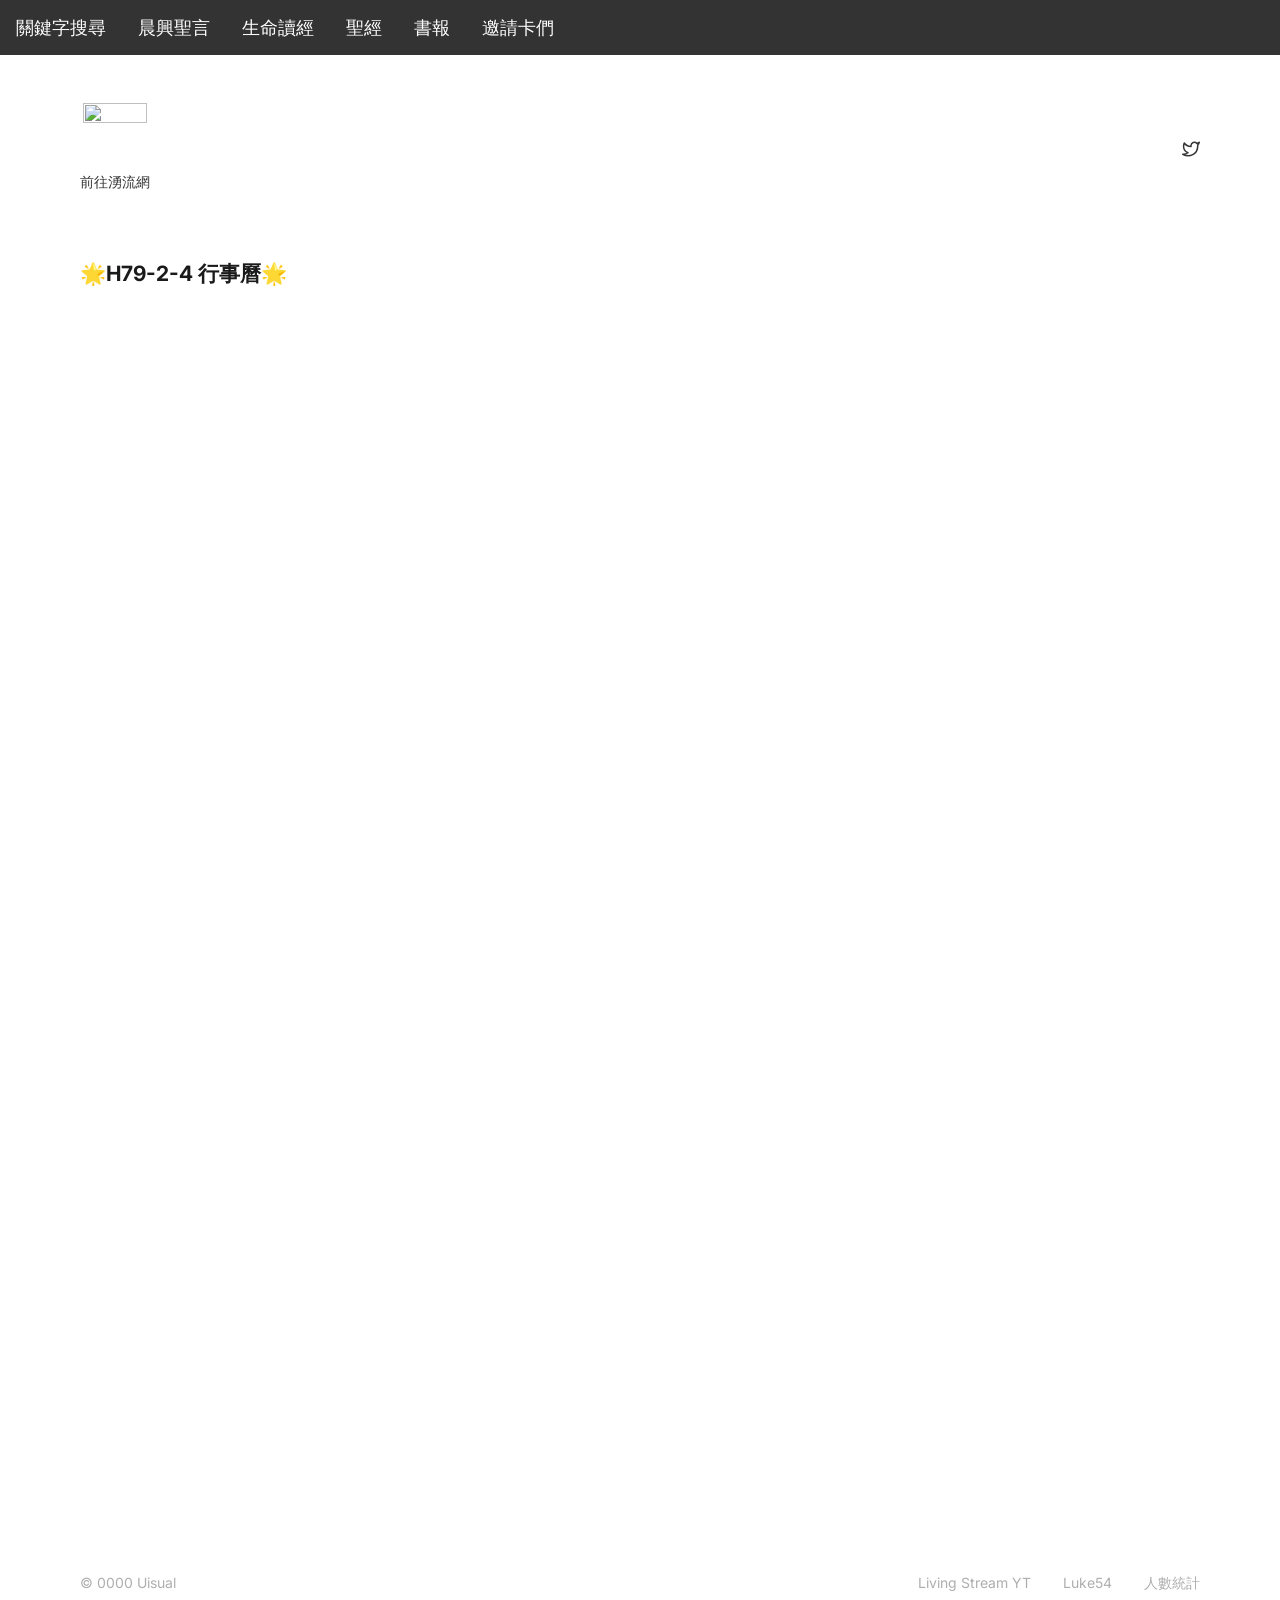
==== index.html @ 655ba2cc "Update index.html Cards" ====
<!DOCTYPE html>
<html lang="en">
  <head>
    <!-- META -->
    <meta charset="UTF-8">
    <meta name="viewport" content="width=device-width, initial-scale=1">
    <meta name="uisual" content="Made with Uisual (uisual.com)">
    <meta name="author" content="79會所2-4小區 佈告欄~">
    <meta name="description" content="79會所2-4小區 佈告欄~">
    <meta name="referrer" content="unsafe-url">
    <meta name="robots" content="index, follow">
    <!-- SPEED -->
    <link rel="preconnect" href="https://res.cloudinary.com">
    <link rel="dns-prefetch" href="https://res.cloudinary.com">
    <link rel="preconnect" href="https://fonts.googleapis.com">
    <link rel="dns-prefetch" href="https://fonts.googleapis.com">
    <link rel="preconnect" href="https://fonts.gstatic.com">
    <link rel="dns-prefetch" href="https://fonts.gstatic.com">
    <!-- LINK -->
    <link rel="me" href="#">
    <link rel="canonical" href="#">
    <link rel="icon" type="image/png" href="#" sizes="48x48">
    <!-- PERFORMANCE -->
    <link rel="stylesheet" href="https://fonts.googleapis.com/css2?family=Inter:wght@400;700&display=swap">
    <link rel="preload" as="style" href="style.css">
    <link rel="stylesheet" href="style.css">
    <!-- TITLE -->
	<link rel="icon" href="https://flowingstream.org/wp-content/uploads/2020/04/cropped-512icon-32x32.png" type="image/x-icon" />
    <title>H79-2-4 Blog</title>
	<style>
	body {margin:0;}
	
	ul {
	  list-style-type: none;
	  margin: 0;
	  padding: 0;
	  overflow: hidden;
	  background-color: #333;
	  position: relative;
	  top: 0;
	  width: 100%;
	}
	
	li {
	  float: left;
	}
	
	li a {
	  display: block;
	  color: white;
	  text-align: center;
	  padding: 14px 16px;
	  text-decoration: none;
	}
	
	li a:hover:not(.active) {
	  background-color: #111;
	}
	
	.active {
	  background-color: #04AA6D;
	}
	</style>
  </head>
  <body>

	<ul>
	  <li><a href="Hymns.html">關鍵字搜尋</a></li>
	  <li><a href="https://churchintamsui.wixsite.com/index/morning-revival">晨興聖言</a></li>
	  <li><a href="https://line.twgbr.org/life-study/index.html">生命讀經</a></li>
	  <li><a href="https://line.twgbr.org/recoveryversion/bible/">聖經</a></li>
	  <li><a href="TWGBR.html">書報</a></li>
	  <li><a href="Invite.html">邀請卡們</a></li>
	</ul>
	  
    <header role="banner" class="ui-section-header">
      <div class="ui-layout-container">

        <div class="ui-section-header__layout ui-layout-flex">
          <!-- LOGO -->
          <a href="https://flowingstream.org/" role="link">
            <img src="https://flowingstream.org/wp-content/uploads/2020/04/cropped-512icon-180x180.png" height="64" width="64"/>
			<small>前往湧流網</small>
          </a>
          <!-- MENU -->
          <a href="https://www.lsmchinese.org/" role="link">
            <svg viewBox="0 0 24 24" height="18" width="18" fill="none" stroke="#353535" stroke-linecap="round" stroke-linejoin="round" stroke-width="2" role="img" aria-label="#">
              <path d="M23 3a10.9 10.9 0 01-3.14 1.53 4.48 4.48 0 00-7.86 3v1A10.66 10.66 0 013 4s-4 9 5 13a11.64 11.64 0 01-7 2c9 5 20 0 20-11.5a4.5 4.5 0 00-.08-.83A7.72 7.72 0 0023 3z"/>
            </svg>
          </a>
        </div>
	      
	<div class="ui-section-hero--content">
		<h3>🌟H79-2-4 行事曆🌟</h3>
		<iframe src="https://embed.styledcalendar.com/#I6LWeMWoYqRhAkzNS3mZ" title="Styled Calendar" class="styled-calendar-container" style="width: 100%; border: none;" data-cy="calendar-embed-iframe" alt="H79-2-4 行事曆"></iframe>
		<script async type="module" src="https://embed.styledcalendar.com/assets/parent-window.js"></script>
	</div>
	      
      </div>
    </header>
    <main role="main">
      <section class="ui-section-hero">
        <div class="ui-layout-container">
          <div class="ui-layout-column-6 ui-layout-column-center">
            <!-- LOGO -->
            <!--a href="#" role="link" aria-label="#" class="ui-section-hero--logo">
              <svg viewBox="0 0 48 48" height="48" width="48">
                <rect fill="#353535" height="48" width="48" rx="8"/>
                <path fill="#FFF" d="M12 13h6v12a6 6 0 0012 0v-4h6v4c0 6.627-5.373 12-12 12s-12-5.373-12-12V13zm24 6v-6h-6v6h6z"/>
              </svg>
            </a-->
            <!-- COPYWRITING -->

            <div class="ui-section-hero--content">
			  <iframe src="https://docs.google.com/forms/d/e/1FAIpQLSeW7q0xTD-LjFmpM8LZppQnsMGQn1l7OGyk4lcpp55TgXzIkQ/viewform?embedded=true" width="100%" height="570" frameborder="0" marginheight="0" marginwidth="0">Loading...</iframe>
              <!--h1>Design better.</h1-->
              <!--p class="ui-text-intro">Lorem ipsum dolor sit amet, consectetur lit, enimad eiusmod tempor incididunt ut labore et dolore magna aliqua ullamco laboris nisi.</p-->
              <!-- CTA -->
              <!--div class="ui-component-cta ui-layout-flex">
                <form action="#" class="ui-component-form ui-layout-grid ui-layout-column-4">
                  <input type="email" placeholder="Email" class="ui-component-input ui-component-input-medium" required>
                  <button type="submit" class="ui-component-button ui-component-button-medium ui-component-button-primary">Join Waitlist</button>
                </form>
                <p class="ui-text-note"><small>Available on Android and iOS.</small></p>
              </div-->
            </div>
            <!-- IMAGE -->
            <!--img src="https://res.cloudinary.com/uisual/image/upload/assets/devices/iphones.png" loading="lazy" alt="#"-->
          </div>
        </div>
      </section>
    </main>
    <footer role="contentinfo" class="ui-section-footer">
      <div class="ui-layout-container">
        <div class="ui-section-footer__layout ui-layout-flex">
          <!-- COPYRIGHT -->
          <p class="ui-section-footer--copyright ui-text-note"><small>&copy; 0000 Uisual</small></p>
          <!-- MENU -->
          <a href="https://www.youtube.com/@LivingStreamMinistry" role="link" aria-label="#" class="ui-text-note"><small>Living Stream YT</small></a>
          <a href="https://www.luke54.org/" role="link" aria-label="#" class="ui-text-note"><small>Luke54</small></a>
          <a href="https://www.chlife-stat.org/login.php" role="link" aria-label="#" class="ui-text-note"><small>人數統計</small></a>
        </div>
      </div>
    </footer>
  </body>
</html>
---- style.css ----
/*--------------------------------------------------------------
TABLE OF CONTENT
----------------------------------------------------------------
1.0 VARIABLE
|  1.1 COLOR
|  1.2 TYPOGRAPHY
|  1.3 LAYOUT
2.0 FOUNDATION
3.0 TYPOGRAPHY
4.0 IMAGE
5.0 LAYOUT
6.0 COMPONENT
|  6.1 CTA
|  6.2 FORM
|  6.3 BUTTON
7.0 SECTION
|  7.1 HEADER
|  7.2 HERO
|  7.3 FOOTER
8.0 MEDIA
|  8.1 768PX
|  8.2 1024PX
|  8.3 1200PX
--------------------------------------------------------------*/

/*--------------------------------------------------------------
1.0 VARIABLE
--------------------------------------------------------------*/

:root {

  /*------------------------------------------------------------
  |
  | 1.1 COLOR
  |
  ------------------------------------------------------------*/

  --ui-color-brand: #353535;

  /* COLOR PALETTE */

  --ui-color-n-000: #fff;
  --ui-color-n-100: #ebebeb;
  --ui-color-n-300: #aeaeae;
  --ui-color-n-500: #353535;
  --ui-color-n-700: #282828;
  --ui-color-n-900: #1a1a1a;

  /* BACKGROUND COLOR */
  
  --ui-color-background-primary: var(--ui-color-n-000);
  
  /* FORM COLOR */

  --ui-color-form-input: var(--ui-color-n-100);

  /* TYPOGRAPHY COLOR */

  --ui-color-typography-heading: var(--ui-color-n-500);
  --ui-color-typography-body   : var(--ui-color-n-900);
  --ui-color-typography-note   : var(--ui-color-n-300);
  --ui-color-typography-button : var(--ui-color-n-000);

  /*------------------------------------------------------------
  |
  | 1.2 TYPOGRAPHY
  |
  ------------------------------------------------------------*/

  --ui-typography-typeface: "Inter", sans-serif;

  /* FONT SIZE */

  --ui-typography-h1: 1.9375rem;
  --ui-typography-p : 1rem;
  --ui-typography-s : .8125rem;

  /* LEADING */

  --ui-typography-h1-leading: 1.2;
  --ui-typography-p-leading : 1.5;

  /* MARGIN */

  --ui-typography-margin-heading: .75rem;
  --ui-typography-margin-body   : 1.125rem;

  /*------------------------------------------------------------
  |
  | 1.3 LAYOUT
  |
  ------------------------------------------------------------*/
  
  --ui-layout-container: 1.25rem;
  --ui-layout-grid     : 3.625rem;
  --ui-layout-gutter   : 1rem;

  /* GAP */
  
  --ui-gap-cta : .75rem;
  --ui-gap-hero: 2rem;

  /* BORDER RADIUS */
  
  --ui-radius-button: 5rem;
  --ui-radius-input : 5rem;

}

/*--------------------------------------------------------------
2.0 FOUNDATION
--------------------------------------------------------------*/

html { box-sizing: border-box; }

*,
*:before,
*:after { box-sizing: inherit; }

body {
  background-color: var(--ui-color-background-primary);
  color: var(--ui-color-typography-body);
  font-family: var(--ui-typography-typeface);
  font-feature-settings: "liga", "kern";
  font-size: var(--ui-typography-p);
  font-weight: 400;
  line-height: var(--ui-typography-p-leading);
  margin: 0 auto;
  text-rendering: optimizeLegibility;
  -webkit-font-smoothing: antialiased;
}

/*--------------------------------------------------------------
3.0 TYPOGRAPHY
--------------------------------------------------------------*/

a {
  color: var(--ui-color-brand);
  text-decoration: none;
}

h1,
p { margin-top: 0; }

h1 {
  color: var(--ui-color-typography-heading);
  font-size: var(--ui-typography-h1);
  line-height: var(--ui-typography-h1-leading);
  margin-bottom: var(--ui-typography-margin-heading);
}

p { margin-bottom: var(--ui-typography-margin-body); }

p:last-child { margin-bottom: 0; }

strong { font-weight: 700; }

small { font-size: var(--ui-typography-s); }

.ui-text-note {
  color: var(--ui-color-typography-note);
  line-height: 1;
}

/*--------------------------------------------------------------
4.0 IMAGE
--------------------------------------------------------------*/

img,
svg {
  display: block;
  height: auto;
  margin: 0 auto;
  max-width: 100%;
}

/*--------------------------------------------------------------
5.0 LAYOUT
--------------------------------------------------------------*/

.ui-layout-container {
  padding-left: var(--ui-layout-container);
  padding-right: var(--ui-layout-container);
}

.ui-layout-flex,
.ui-layout-grid {
  align-items: center;
  justify-content: center;
}

.ui-layout-flex { display: flex; }

.ui-layout-grid { display: grid; }

/*--------------------------------------------------------------
6.0 COMPONENT
--------------------------------------------------------------*/

/*--------------------------------------------------------------
|
| 6.1 CTA
|
--------------------------------------------------------------*/

.ui-component-cta {
  flex-direction: column;
  row-gap: var(--ui-gap-cta);
}

/*--------------------------------------------------------------
|
| 6.2 FORM
|
--------------------------------------------------------------*/

input,
button {
  color: inherit;
  font-family: inherit;
  font-size: var(--ui-typography-p);
  line-height: 1;
  margin: 0;
  outline: none;
  text-rendering: inherit;
  text-transform: none;
}

/* FORM */

form { width: 100%; }

.ui-component-form {
  background-color: var(--ui-color-form-input);
  border-radius: var(--ui-radius-input);
  grid-template-columns: minmax(0, 1fr) auto;
  padding: .25rem;
}

/* INPUT */

::placeholder { color: var(--ui-color-typography-note); }

.ui-component-input {
  background-color: var(--ui-color-form-input);
  border: .0625rem solid var(--ui-color-form-input);
  border-radius: var(--ui-radius-input);
}

.ui-component-input-medium {
  height: 2.5rem;
  padding: .625rem 1rem .75rem;
}

/*--------------------------------------------------------------
|
| 6.3 BUTTON
|
--------------------------------------------------------------*/

button {
  background: transparent;
  border: 0;
  cursor: pointer;
  display: block;
  padding: 0;
}

.ui-component-button {
  border: .0625rem solid var(--ui-color-brand);
  border-radius: var(--ui-radius-button);
  display: block;
  font-weight: 700;
  line-height: 1;
  text-align: center;
}

.ui-component-button-primary {
  background-color: var(--ui-color-brand);
  color: var(--ui-color-typography-button);
}

.ui-component-button-medium {
  padding: .625rem .875rem .75rem;
  width: fit-content;
}

/*--------------------------------------------------------------
7.0 SECTION
--------------------------------------------------------------*/

/*--------------------------------------------------------------
|
| 7.1 HEADER
|
--------------------------------------------------------------*/

.ui-section-header {
  padding-bottom: 1.25rem;
  padding-top: 1.25rem;
}

.ui-section-header__layout { justify-content: space-between; }

/*--------------------------------------------------------------
|
| 7.2 HERO
|
--------------------------------------------------------------*/

.ui-section-hero {
  padding-bottom: 5rem;
  padding-top: 5rem;
  text-align: center;
}

/* LOGO */

.ui-section-hero--logo {
  display: block;
  margin-left: auto;
  margin-right: auto;
  width: max-content;
}

/* CONTENT */

.ui-section-hero--content {
  margin-bottom: var(--ui-gap-hero);
  margin-top: var(--ui-gap-hero);
}

/*--------------------------------------------------------------
|
| 7.3 FOOTER
|
--------------------------------------------------------------*/

.ui-section-footer {
  padding-bottom: 1.25rem;
  padding-top: 1.25rem;
}

.ui-section-footer__layout {
  column-gap: var(--ui-layout-gutter);
}

.ui-section-footer--copyright {
  margin-bottom: 0;
  margin-right: auto;
}

/*--------------------------------------------------------------
8.0 MEDIA
--------------------------------------------------------------*/

/*--------------------------------------------------------------
|
| 8.1 768PX
|
--------------------------------------------------------------*/

@media screen and (min-width: 48rem) {

  /*------------------------------------------------------------
  VARIABLE
  ------------------------------------------------------------*/
  
  :root {

    /*----------------------------------------------------------
    |
    | TYPOGRAPHY
    |
    ----------------------------------------------------------*/

    /* FONT SIZE */

    --ui-typography-h1: 2.1875rem;
    --ui-typography-p : 1.125rem;
    --ui-typography-s : .875rem;

    /* MARGIN */

    --ui-typography-margin-body: 1.25rem;

    /*----------------------------------------------------------
    |
    | LAYOUT
    |
    ----------------------------------------------------------*/

    --ui-layout-container: 4.25rem;
    --ui-layout-gutter   : 1.5rem;

    /* GAP */

    --ui-gap-hero: 3rem;

  }

  /*------------------------------------------------------------
  LAYOUT
  ------------------------------------------------------------*/

  .ui-layout-container,
  .ui-layout-column-center {
    margin-left: auto;
    margin-right: auto;
  }

  .ui-layout-column-4 {
    width: calc((var(--ui-layout-grid) * 4) +
           (var(--ui-layout-gutter) * 3));
  }

  .ui-layout-column-6 {
    width: calc((var(--ui-layout-grid) * 6) +
           (var(--ui-layout-gutter) * 5));
  }

  /*------------------------------------------------------------
  SECTION
  ------------------------------------------------------------*/

  /*------------------------------------------------------------
  |
  | HEADER
  |
  ------------------------------------------------------------*/

  .ui-section-header {
    padding-bottom: 2rem;
    padding-top: 2rem;
  }

  /*------------------------------------------------------------
  |
  | HERO
  |
  ------------------------------------------------------------*/

  /* LOGO */

  .ui-section-hero--logo svg { width: 4rem; }

  /*------------------------------------------------------------
  |
  | FOOTER
  |
  ------------------------------------------------------------*/

  .ui-section-footer {
    padding-bottom: 2rem;
    padding-top: 2rem;
  }
  
}

/*--------------------------------------------------------------
|
| 8.2 1024PX
|
--------------------------------------------------------------*/

@media screen and (min-width: 64rem) {

  /*------------------------------------------------------------
  VARIABLE
  ------------------------------------------------------------*/

  :root {

    /*----------------------------------------------------------
    |
    | LAYOUT
    |
    ----------------------------------------------------------*/

    --ui-layout-container: 0;
  
  }

  /*------------------------------------------------------------
  TYPOGRAPHY
  ------------------------------------------------------------*/

  a { transition: all 250ms ease; }

  a:not(.ui-component-button):hover {
    color: var(--ui-color-typography-body);
  }

  /*------------------------------------------------------------
  LAYOUT
  ------------------------------------------------------------*/
  
  .ui-layout-container { width: 60rem; }

}

/*--------------------------------------------------------------
|
| 8.3 1200PX
|
--------------------------------------------------------------*/

@media screen and (min-width: 75rem) {

  /*------------------------------------------------------------
  VARIABLE
  ------------------------------------------------------------*/

  :root {

    /*----------------------------------------------------------
    |
    | TYPOGRAPHY
    |
    ----------------------------------------------------------*/

    /* FONT SIZE */

    --ui-typography-h1: 2.75rem;
    --ui-typography-h4: 1.4375rem;

    /* MARGIN */

    --ui-typography-margin-heading: 1rem;
    --ui-typography-margin-body   : 1.75rem;

    /*----------------------------------------------------------
    |
    | LAYOUT
    |
    ----------------------------------------------------------*/

    --ui-layout-grid  : 4rem;
    --ui-layout-gutter: 2rem;

    /* GAP */

    --ui-gap-hero: 4rem;
    
  }

  /*------------------------------------------------------------
  TYPOGRAPHY
  ------------------------------------------------------------*/

  .ui-text-intro { font-size: var(--ui-typography-h4); }

  /*------------------------------------------------------------
  LAYOUT
  ------------------------------------------------------------*/
  
  .ui-layout-container { width: 70rem; }

  /*------------------------------------------------------------
  SECTION
  ------------------------------------------------------------*/

  /*------------------------------------------------------------
  |
  | HEADER
  |
  ------------------------------------------------------------*/

  .ui-section-header {
    padding-bottom: 3rem;
    padding-top: 3rem;
  }

  /*------------------------------------------------------------
  |
  | HERO
  |
  ------------------------------------------------------------*/

  .ui-section-hero {
    padding-bottom: 7.5rem;
    padding-top: 7.5rem;
  }
  
  /*------------------------------------------------------------
  |
  | FOOTER
  |
  ------------------------------------------------------------*/

  .ui-section-footer {
    padding-bottom: 3rem;
    padding-top: 3rem;
  }

}
---- style.css ----
/*--------------------------------------------------------------
TABLE OF CONTENT
----------------------------------------------------------------
1.0 VARIABLE
|  1.1 COLOR
|  1.2 TYPOGRAPHY
|  1.3 LAYOUT
2.0 FOUNDATION
3.0 TYPOGRAPHY
4.0 IMAGE
5.0 LAYOUT
6.0 COMPONENT
|  6.1 CTA
|  6.2 FORM
|  6.3 BUTTON
7.0 SECTION
|  7.1 HEADER
|  7.2 HERO
|  7.3 FOOTER
8.0 MEDIA
|  8.1 768PX
|  8.2 1024PX
|  8.3 1200PX
--------------------------------------------------------------*/

/*--------------------------------------------------------------
1.0 VARIABLE
--------------------------------------------------------------*/

:root {

  /*------------------------------------------------------------
  |
  | 1.1 COLOR
  |
  ------------------------------------------------------------*/

  --ui-color-brand: #353535;

  /* COLOR PALETTE */

  --ui-color-n-000: #fff;
  --ui-color-n-100: #ebebeb;
  --ui-color-n-300: #aeaeae;
  --ui-color-n-500: #353535;
  --ui-color-n-700: #282828;
  --ui-color-n-900: #1a1a1a;

  /* BACKGROUND COLOR */
  
  --ui-color-background-primary: var(--ui-color-n-000);
  
  /* FORM COLOR */

  --ui-color-form-input: var(--ui-color-n-100);

  /* TYPOGRAPHY COLOR */

  --ui-color-typography-heading: var(--ui-color-n-500);
  --ui-color-typography-body   : var(--ui-color-n-900);
  --ui-color-typography-note   : var(--ui-color-n-300);
  --ui-color-typography-button : var(--ui-color-n-000);

  /*------------------------------------------------------------
  |
  | 1.2 TYPOGRAPHY
  |
  ------------------------------------------------------------*/

  --ui-typography-typeface: "Inter", sans-serif;

  /* FONT SIZE */

  --ui-typography-h1: 1.9375rem;
  --ui-typography-p : 1rem;
  --ui-typography-s : .8125rem;

  /* LEADING */

  --ui-typography-h1-leading: 1.2;
  --ui-typography-p-leading : 1.5;

  /* MARGIN */

  --ui-typography-margin-heading: .75rem;
  --ui-typography-margin-body   : 1.125rem;

  /*------------------------------------------------------------
  |
  | 1.3 LAYOUT
  |
  ------------------------------------------------------------*/
  
  --ui-layout-container: 1.25rem;
  --ui-layout-grid     : 3.625rem;
  --ui-layout-gutter   : 1rem;

  /* GAP */
  
  --ui-gap-cta : .75rem;
  --ui-gap-hero: 2rem;

  /* BORDER RADIUS */
  
  --ui-radius-button: 5rem;
  --ui-radius-input : 5rem;

}

/*--------------------------------------------------------------
2.0 FOUNDATION
--------------------------------------------------------------*/

html { box-sizing: border-box; }

*,
*:before,
*:after { box-sizing: inherit; }

body {
  background-color: var(--ui-color-background-primary);
  color: var(--ui-color-typography-body);
  font-family: var(--ui-typography-typeface);
  font-feature-settings: "liga", "kern";
  font-size: var(--ui-typography-p);
  font-weight: 400;
  line-height: var(--ui-typography-p-leading);
  margin: 0 auto;
  text-rendering: optimizeLegibility;
  -webkit-font-smoothing: antialiased;
}

/*--------------------------------------------------------------
3.0 TYPOGRAPHY
--------------------------------------------------------------*/

a {
  color: var(--ui-color-brand);
  text-decoration: none;
}

h1,
p { margin-top: 0; }

h1 {
  color: var(--ui-color-typography-heading);
  font-size: var(--ui-typography-h1);
  line-height: var(--ui-typography-h1-leading);
  margin-bottom: var(--ui-typography-margin-heading);
}

p { margin-bottom: var(--ui-typography-margin-body); }

p:last-child { margin-bottom: 0; }

strong { font-weight: 700; }

small { font-size: var(--ui-typography-s); }

.ui-text-note {
  color: var(--ui-color-typography-note);
  line-height: 1;
}

/*--------------------------------------------------------------
4.0 IMAGE
--------------------------------------------------------------*/

img,
svg {
  display: block;
  height: auto;
  margin: 0 auto;
  max-width: 100%;
}

/*--------------------------------------------------------------
5.0 LAYOUT
--------------------------------------------------------------*/

.ui-layout-container {
  padding-left: var(--ui-layout-container);
  padding-right: var(--ui-layout-container);
}

.ui-layout-flex,
.ui-layout-grid {
  align-items: center;
  justify-content: center;
}

.ui-layout-flex { display: flex; }

.ui-layout-grid { display: grid; }

/*--------------------------------------------------------------
6.0 COMPONENT
--------------------------------------------------------------*/

/*--------------------------------------------------------------
|
| 6.1 CTA
|
--------------------------------------------------------------*/

.ui-component-cta {
  flex-direction: column;
  row-gap: var(--ui-gap-cta);
}

/*--------------------------------------------------------------
|
| 6.2 FORM
|
--------------------------------------------------------------*/

input,
button {
  color: inherit;
  font-family: inherit;
  font-size: var(--ui-typography-p);
  line-height: 1;
  margin: 0;
  outline: none;
  text-rendering: inherit;
  text-transform: none;
}

/* FORM */

form { width: 100%; }

.ui-component-form {
  background-color: var(--ui-color-form-input);
  border-radius: var(--ui-radius-input);
  grid-template-columns: minmax(0, 1fr) auto;
  padding: .25rem;
}

/* INPUT */

::placeholder { color: var(--ui-color-typography-note); }

.ui-component-input {
  background-color: var(--ui-color-form-input);
  border: .0625rem solid var(--ui-color-form-input);
  border-radius: var(--ui-radius-input);
}

.ui-component-input-medium {
  height: 2.5rem;
  padding: .625rem 1rem .75rem;
}

/*--------------------------------------------------------------
|
| 6.3 BUTTON
|
--------------------------------------------------------------*/

button {
  background: transparent;
  border: 0;
  cursor: pointer;
  display: block;
  padding: 0;
}

.ui-component-button {
  border: .0625rem solid var(--ui-color-brand);
  border-radius: var(--ui-radius-button);
  display: block;
  font-weight: 700;
  line-height: 1;
  text-align: center;
}

.ui-component-button-primary {
  background-color: var(--ui-color-brand);
  color: var(--ui-color-typography-button);
}

.ui-component-button-medium {
  padding: .625rem .875rem .75rem;
  width: fit-content;
}

/*--------------------------------------------------------------
7.0 SECTION
--------------------------------------------------------------*/

/*--------------------------------------------------------------
|
| 7.1 HEADER
|
--------------------------------------------------------------*/

.ui-section-header {
  padding-bottom: 1.25rem;
  padding-top: 1.25rem;
}

.ui-section-header__layout { justify-content: space-between; }

/*--------------------------------------------------------------
|
| 7.2 HERO
|
--------------------------------------------------------------*/

.ui-section-hero {
  padding-bottom: 5rem;
  padding-top: 5rem;
  text-align: center;
}

/* LOGO */

.ui-section-hero--logo {
  display: block;
  margin-left: auto;
  margin-right: auto;
  width: max-content;
}

/* CONTENT */

.ui-section-hero--content {
  margin-bottom: var(--ui-gap-hero);
  margin-top: var(--ui-gap-hero);
}

/*--------------------------------------------------------------
|
| 7.3 FOOTER
|
--------------------------------------------------------------*/

.ui-section-footer {
  padding-bottom: 1.25rem;
  padding-top: 1.25rem;
}

.ui-section-footer__layout {
  column-gap: var(--ui-layout-gutter);
}

.ui-section-footer--copyright {
  margin-bottom: 0;
  margin-right: auto;
}

/*--------------------------------------------------------------
8.0 MEDIA
--------------------------------------------------------------*/

/*--------------------------------------------------------------
|
| 8.1 768PX
|
--------------------------------------------------------------*/

@media screen and (min-width: 48rem) {

  /*------------------------------------------------------------
  VARIABLE
  ------------------------------------------------------------*/
  
  :root {

    /*----------------------------------------------------------
    |
    | TYPOGRAPHY
    |
    ----------------------------------------------------------*/

    /* FONT SIZE */

    --ui-typography-h1: 2.1875rem;
    --ui-typography-p : 1.125rem;
    --ui-typography-s : .875rem;

    /* MARGIN */

    --ui-typography-margin-body: 1.25rem;

    /*----------------------------------------------------------
    |
    | LAYOUT
    |
    ----------------------------------------------------------*/

    --ui-layout-container: 4.25rem;
    --ui-layout-gutter   : 1.5rem;

    /* GAP */

    --ui-gap-hero: 3rem;

  }

  /*------------------------------------------------------------
  LAYOUT
  ------------------------------------------------------------*/

  .ui-layout-container,
  .ui-layout-column-center {
    margin-left: auto;
    margin-right: auto;
  }

  .ui-layout-column-4 {
    width: calc((var(--ui-layout-grid) * 4) +
           (var(--ui-layout-gutter) * 3));
  }

  .ui-layout-column-6 {
    width: calc((var(--ui-layout-grid) * 6) +
           (var(--ui-layout-gutter) * 5));
  }

  /*------------------------------------------------------------
  SECTION
  ------------------------------------------------------------*/

  /*------------------------------------------------------------
  |
  | HEADER
  |
  ------------------------------------------------------------*/

  .ui-section-header {
    padding-bottom: 2rem;
    padding-top: 2rem;
  }

  /*------------------------------------------------------------
  |
  | HERO
  |
  ------------------------------------------------------------*/

  /* LOGO */

  .ui-section-hero--logo svg { width: 4rem; }

  /*------------------------------------------------------------
  |
  | FOOTER
  |
  ------------------------------------------------------------*/

  .ui-section-footer {
    padding-bottom: 2rem;
    padding-top: 2rem;
  }
  
}

/*--------------------------------------------------------------
|
| 8.2 1024PX
|
--------------------------------------------------------------*/

@media screen and (min-width: 64rem) {

  /*------------------------------------------------------------
  VARIABLE
  ------------------------------------------------------------*/

  :root {

    /*----------------------------------------------------------
    |
    | LAYOUT
    |
    ----------------------------------------------------------*/

    --ui-layout-container: 0;
  
  }

  /*------------------------------------------------------------
  TYPOGRAPHY
  ------------------------------------------------------------*/

  a { transition: all 250ms ease; }

  a:not(.ui-component-button):hover {
    color: var(--ui-color-typography-body);
  }

  /*------------------------------------------------------------
  LAYOUT
  ------------------------------------------------------------*/
  
  .ui-layout-container { width: 60rem; }

}

/*--------------------------------------------------------------
|
| 8.3 1200PX
|
--------------------------------------------------------------*/

@media screen and (min-width: 75rem) {

  /*------------------------------------------------------------
  VARIABLE
  ------------------------------------------------------------*/

  :root {

    /*----------------------------------------------------------
    |
    | TYPOGRAPHY
    |
    ----------------------------------------------------------*/

    /* FONT SIZE */

    --ui-typography-h1: 2.75rem;
    --ui-typography-h4: 1.4375rem;

    /* MARGIN */

    --ui-typography-margin-heading: 1rem;
    --ui-typography-margin-body   : 1.75rem;

    /*----------------------------------------------------------
    |
    | LAYOUT
    |
    ----------------------------------------------------------*/

    --ui-layout-grid  : 4rem;
    --ui-layout-gutter: 2rem;

    /* GAP */

    --ui-gap-hero: 4rem;
    
  }

  /*------------------------------------------------------------
  TYPOGRAPHY
  ------------------------------------------------------------*/

  .ui-text-intro { font-size: var(--ui-typography-h4); }

  /*------------------------------------------------------------
  LAYOUT
  ------------------------------------------------------------*/
  
  .ui-layout-container { width: 70rem; }

  /*------------------------------------------------------------
  SECTION
  ------------------------------------------------------------*/

  /*------------------------------------------------------------
  |
  | HEADER
  |
  ------------------------------------------------------------*/

  .ui-section-header {
    padding-bottom: 3rem;
    padding-top: 3rem;
  }

  /*------------------------------------------------------------
  |
  | HERO
  |
  ------------------------------------------------------------*/

  .ui-section-hero {
    padding-bottom: 7.5rem;
    padding-top: 7.5rem;
  }
  
  /*------------------------------------------------------------
  |
  | FOOTER
  |
  ------------------------------------------------------------*/

  .ui-section-footer {
    padding-bottom: 3rem;
    padding-top: 3rem;
  }

}
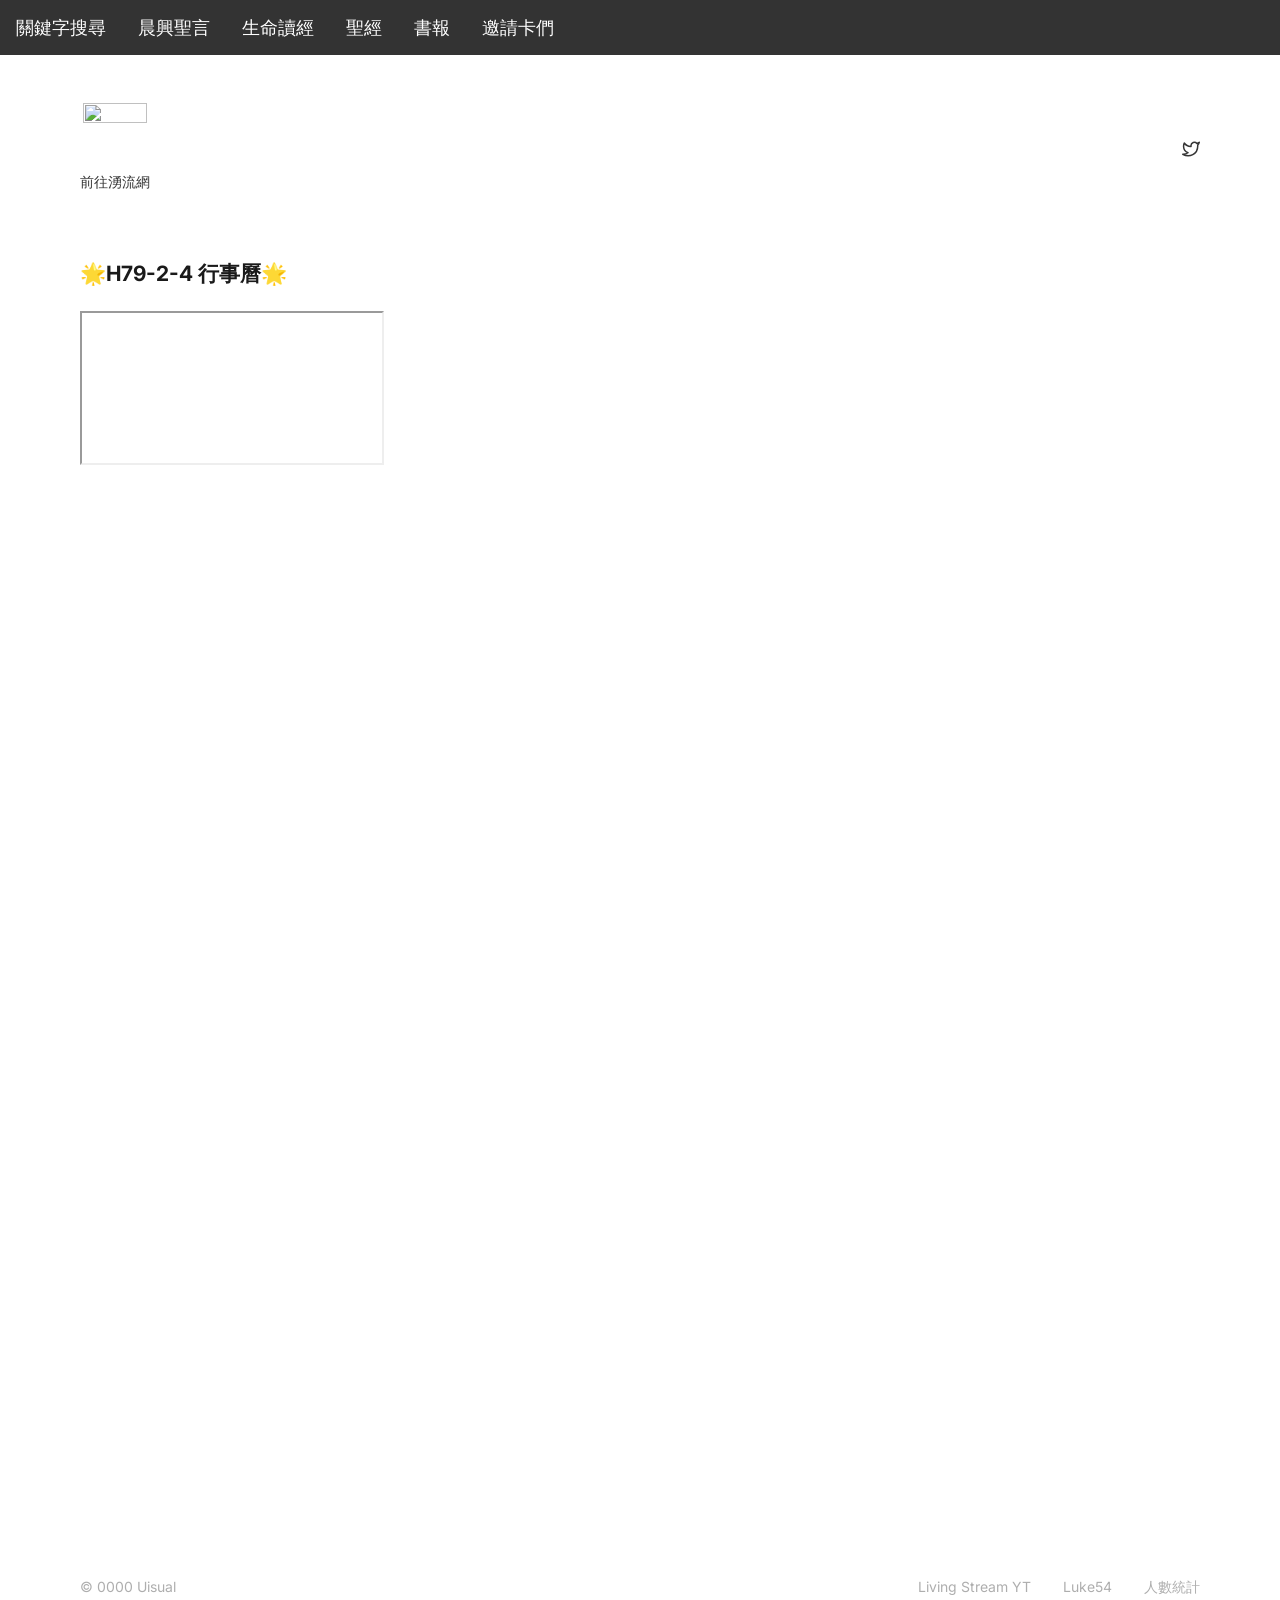
==== commit 7e0fcbf7: "Update index.html google docs publish" ====
--- a/index.html
+++ b/index.html
@@ -70,7 +70,7 @@
 	  <li><a href="https://line.twgbr.org/life-study/index.html">生命讀經</a></li>
 	  <li><a href="https://line.twgbr.org/recoveryversion/bible/">聖經</a></li>
 	  <li><a href="TWGBR.html">書報</a></li>
-	  <li><a href="Invite.html">邀請卡們</a></li>
+	  <li><a href="https://sites.google.com/view/2-4photo/首頁">邀請卡們</a></li>
 	</ul>
 	  
     <header role="banner" class="ui-section-header">
@@ -92,8 +92,7 @@
 	      
 	<div class="ui-section-hero--content">
 		<h3>🌟H79-2-4 行事曆🌟</h3>
-		<iframe src="https://embed.styledcalendar.com/#I6LWeMWoYqRhAkzNS3mZ" title="Styled Calendar" class="styled-calendar-container" style="width: 100%; border: none;" data-cy="calendar-embed-iframe" alt="H79-2-4 行事曆"></iframe>
-		<script async type="module" src="https://embed.styledcalendar.com/assets/parent-window.js"></script>
+		<iframe src="https://docs.google.com/document/d/e/2PACX-1vQEl4WGYyoV8FhUd2MBgDHlDYzCKupl_IlpirVjVIjSVt8tH8zIdhWRkgLnaGS3QPK8T1TeNm-apRkN/pub?embedded=true"></iframe>
 	</div>
 	      
       </div>
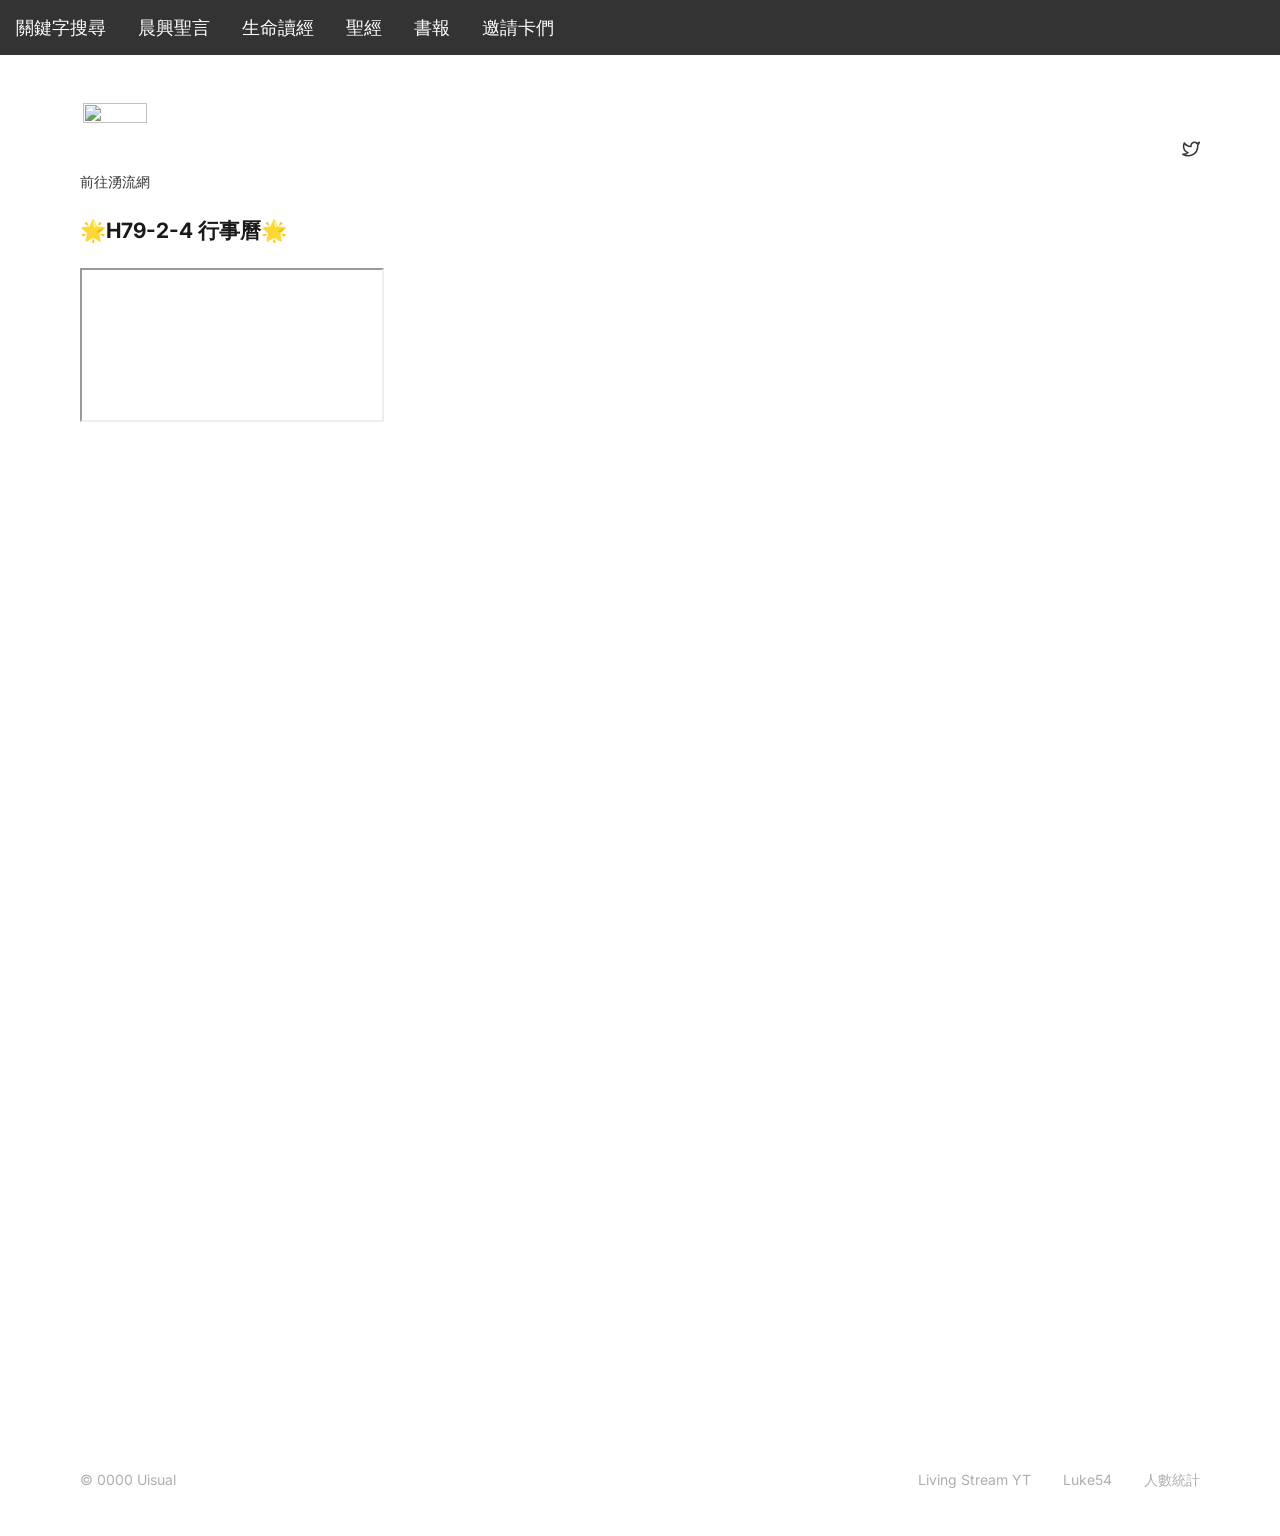
==== commit dc07b8b3: "Update index.html" ====
--- a/index.html
+++ b/index.html
@@ -90,7 +90,7 @@
           </a>
         </div>
 	      
-	<div class="ui-section-hero--content">
+	<div>
 		<h3>🌟H79-2-4 行事曆🌟</h3>
 		<iframe src="https://docs.google.com/document/d/e/2PACX-1vQEl4WGYyoV8FhUd2MBgDHlDYzCKupl_IlpirVjVIjSVt8tH8zIdhWRkgLnaGS3QPK8T1TeNm-apRkN/pub?embedded=true"></iframe>
 	</div>
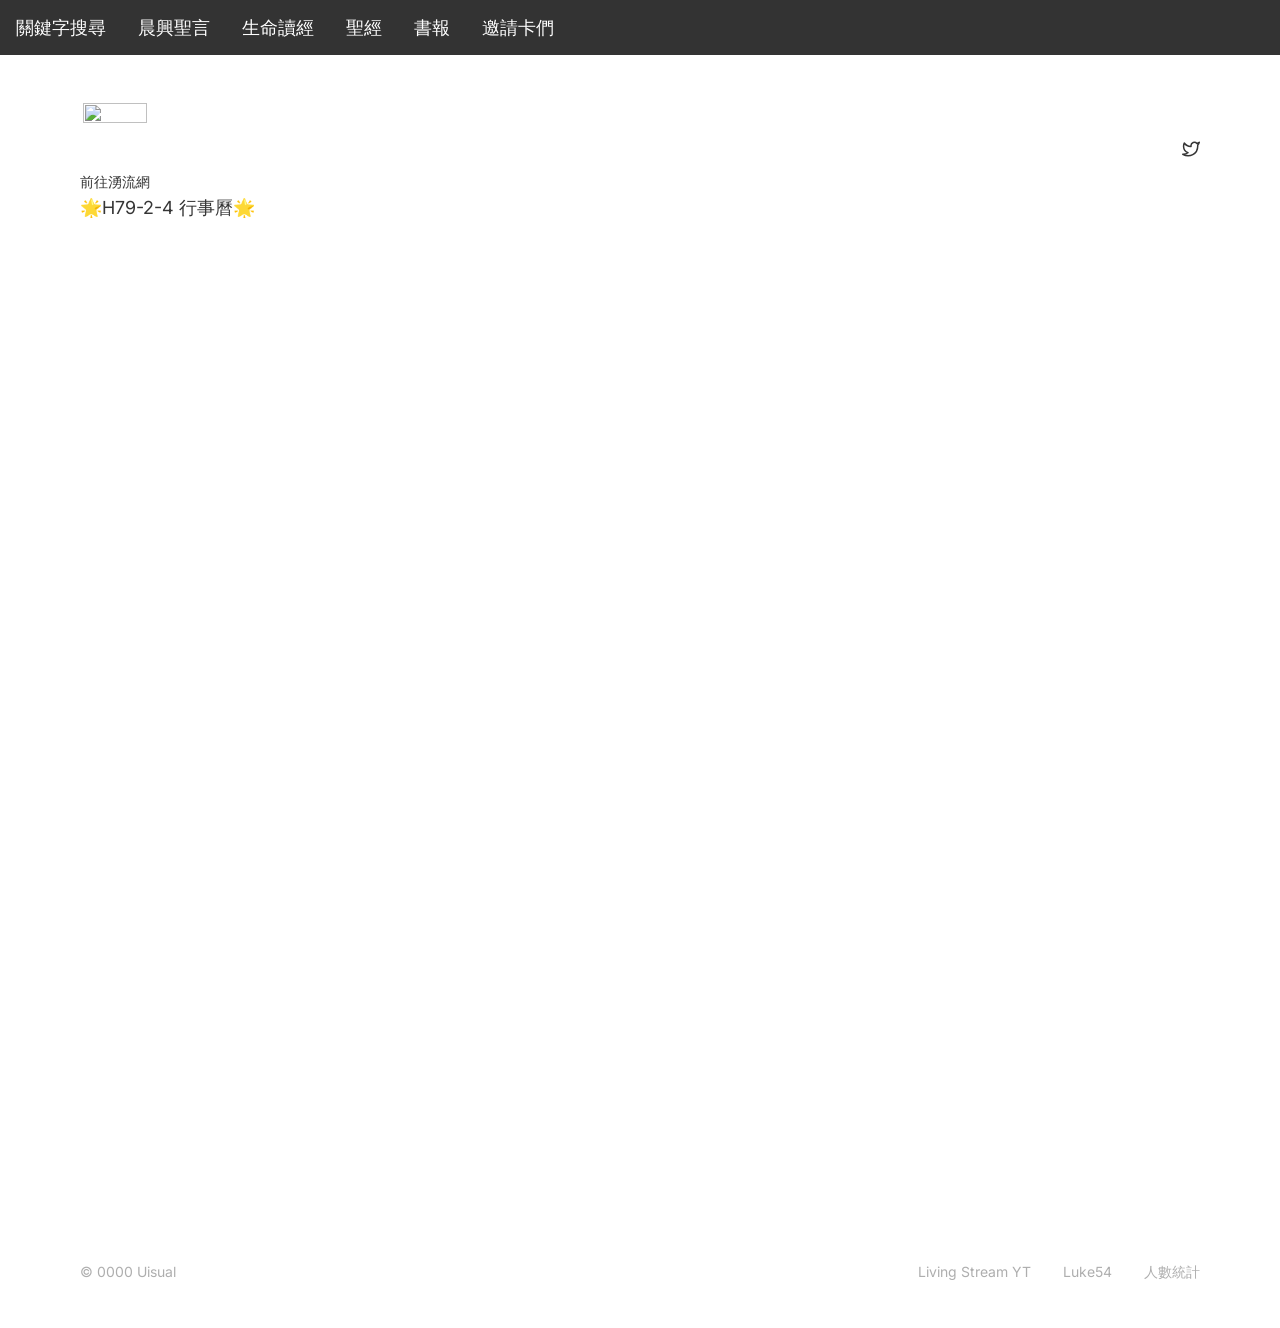
==== commit ba432de2: "Update index.html" ====
--- a/index.html
+++ b/index.html
@@ -91,8 +91,7 @@
         </div>
 	      
 	<div>
-		<h3>🌟H79-2-4 行事曆🌟</h3>
-		<iframe src="https://docs.google.com/document/d/e/2PACX-1vQEl4WGYyoV8FhUd2MBgDHlDYzCKupl_IlpirVjVIjSVt8tH8zIdhWRkgLnaGS3QPK8T1TeNm-apRkN/pub?embedded=true"></iframe>
+		<a href="https://docs.google.com/document/d/1B20LtoZuvbLDhWo5zr6x3lrOgj4hXxjLYcfMaE0G5hU/edit?usp=sharing">🌟H79-2-4 行事曆🌟</a>
 	</div>
 	      
       </div>
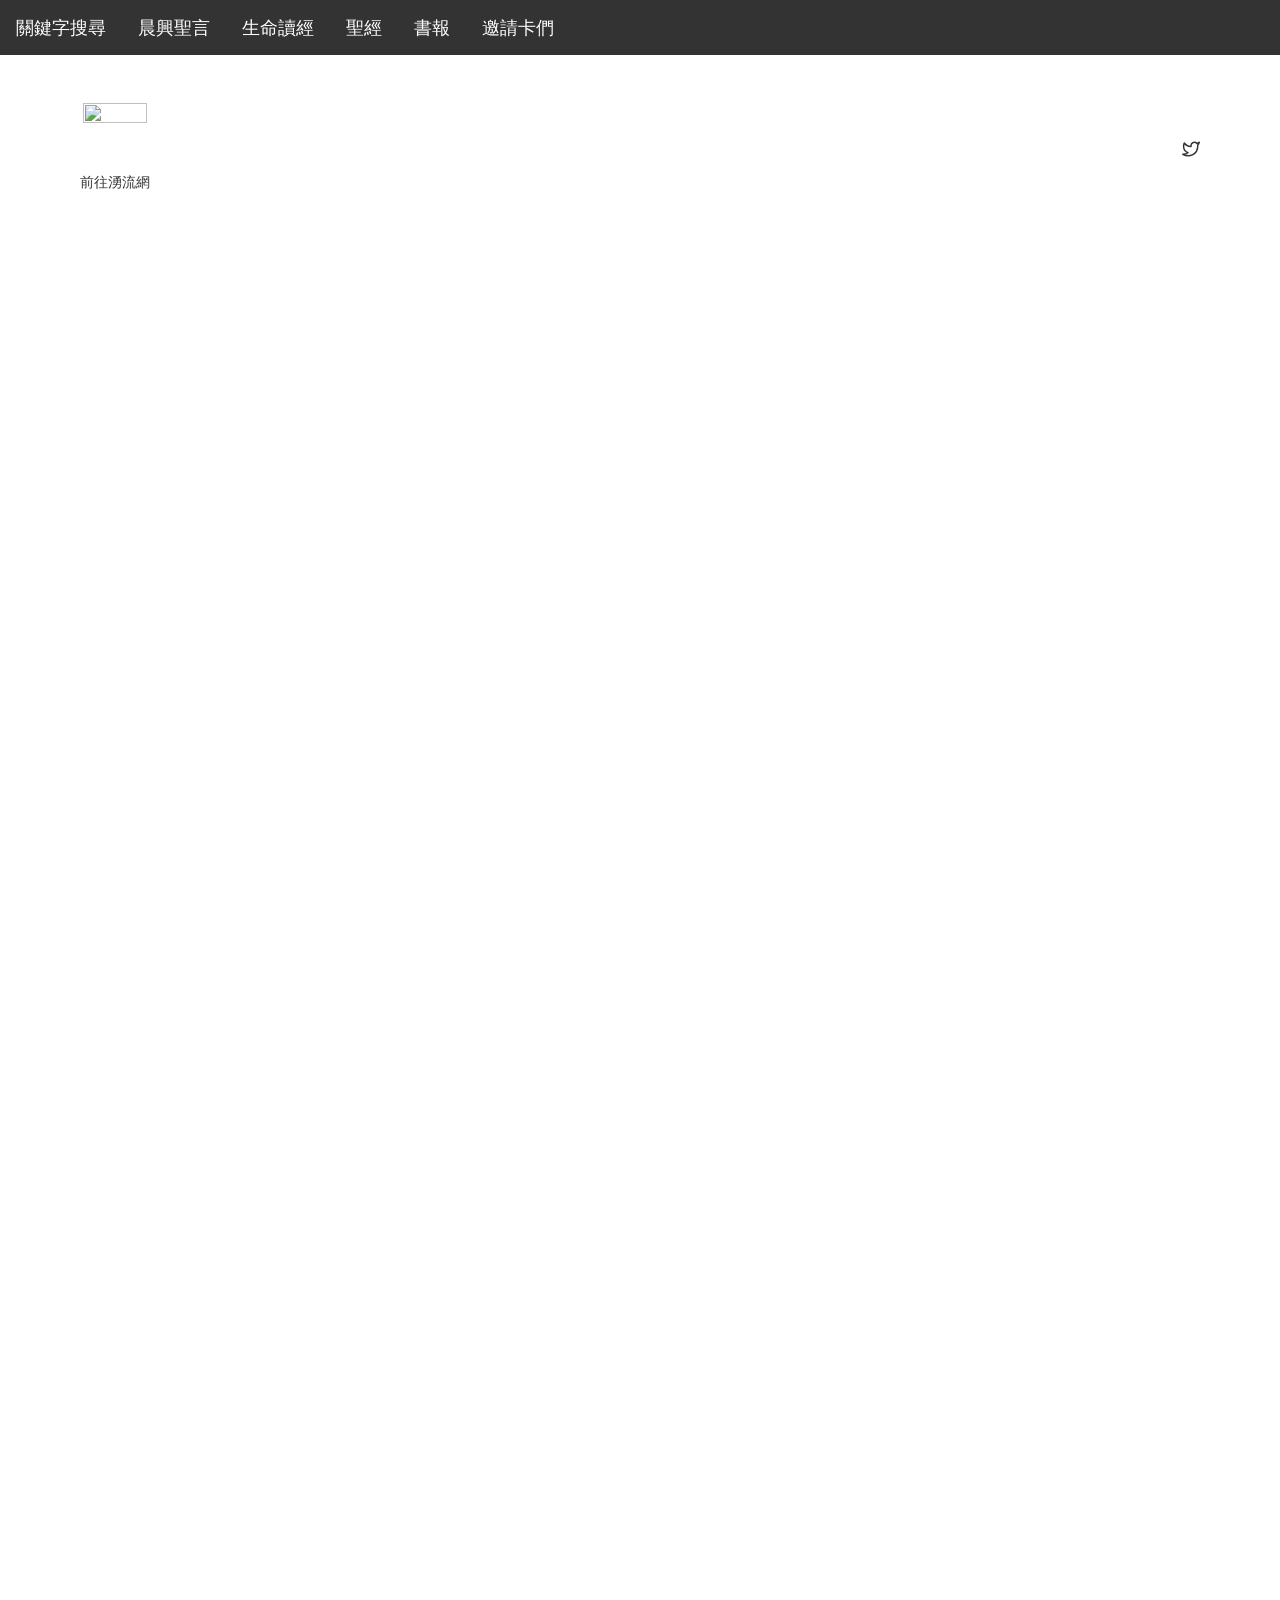
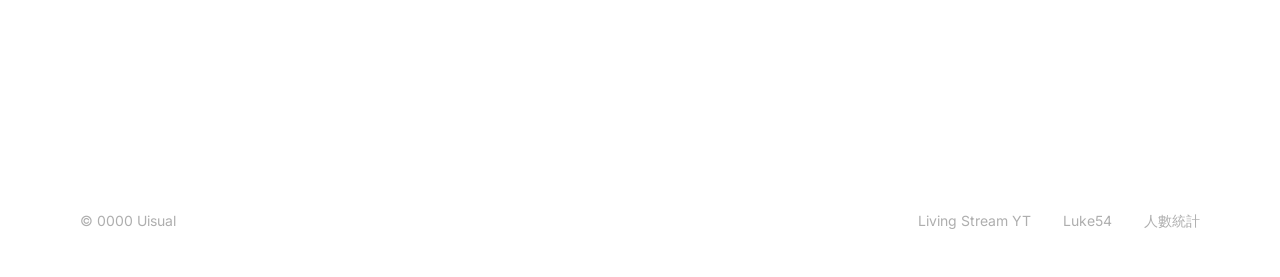
==== commit ba462a97: "Update index.html Calendar" ====
--- a/index.html
+++ b/index.html
@@ -91,7 +91,7 @@
         </div>
 	      
 	<div>
-		<a href="https://docs.google.com/document/d/1B20LtoZuvbLDhWo5zr6x3lrOgj4hXxjLYcfMaE0G5hU/edit?usp=sharing">🌟H79-2-4 行事曆🌟</a>
+		<iframe src="https://docs.google.com/presentation/d/e/2PACX-1vQ_3kaT5TlCBk7DL05gWC0JfSE6zXn0-HfrJSnTHIzaurB8is9ilLZRUO5QObm4yiB88zYZZ8XW2FDh/embed?start=false&loop=false&delayms=60000" frameborder="0" width="960" height="569" allowfullscreen="true" mozallowfullscreen="true" webkitallowfullscreen="true"></iframe>
 	</div>
 	      
       </div>
